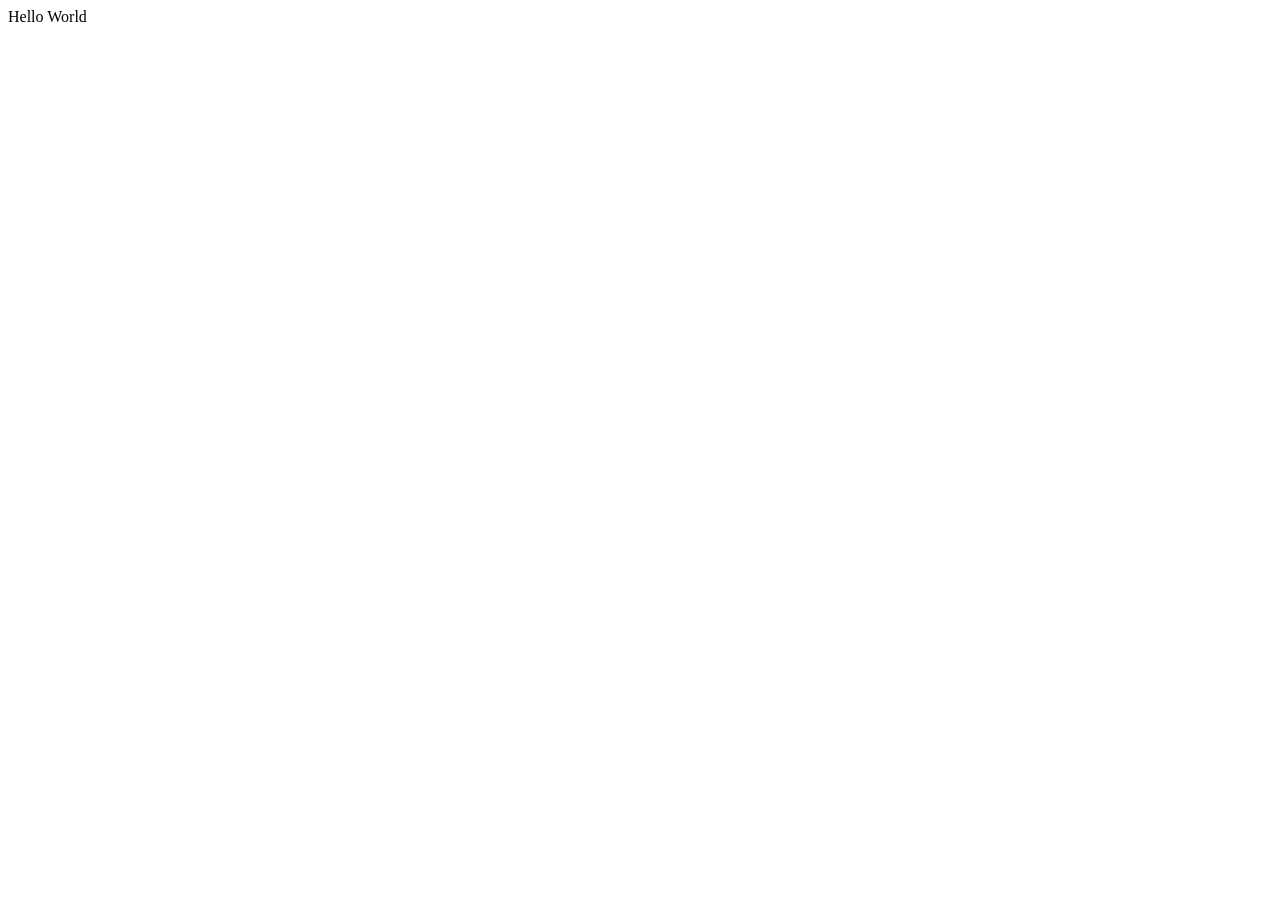
==== index.html @ 7ea48fe3 "Hello World" ====
<!DOCTYPE html>
<html lang="en">
<head>
    <meta charset="UTF-8">
    <meta name="viewport" content="width=device-width, initial-scale=1.0">
    <title>Document</title>
</head>
<body>
    Hello World
</body>
</html>
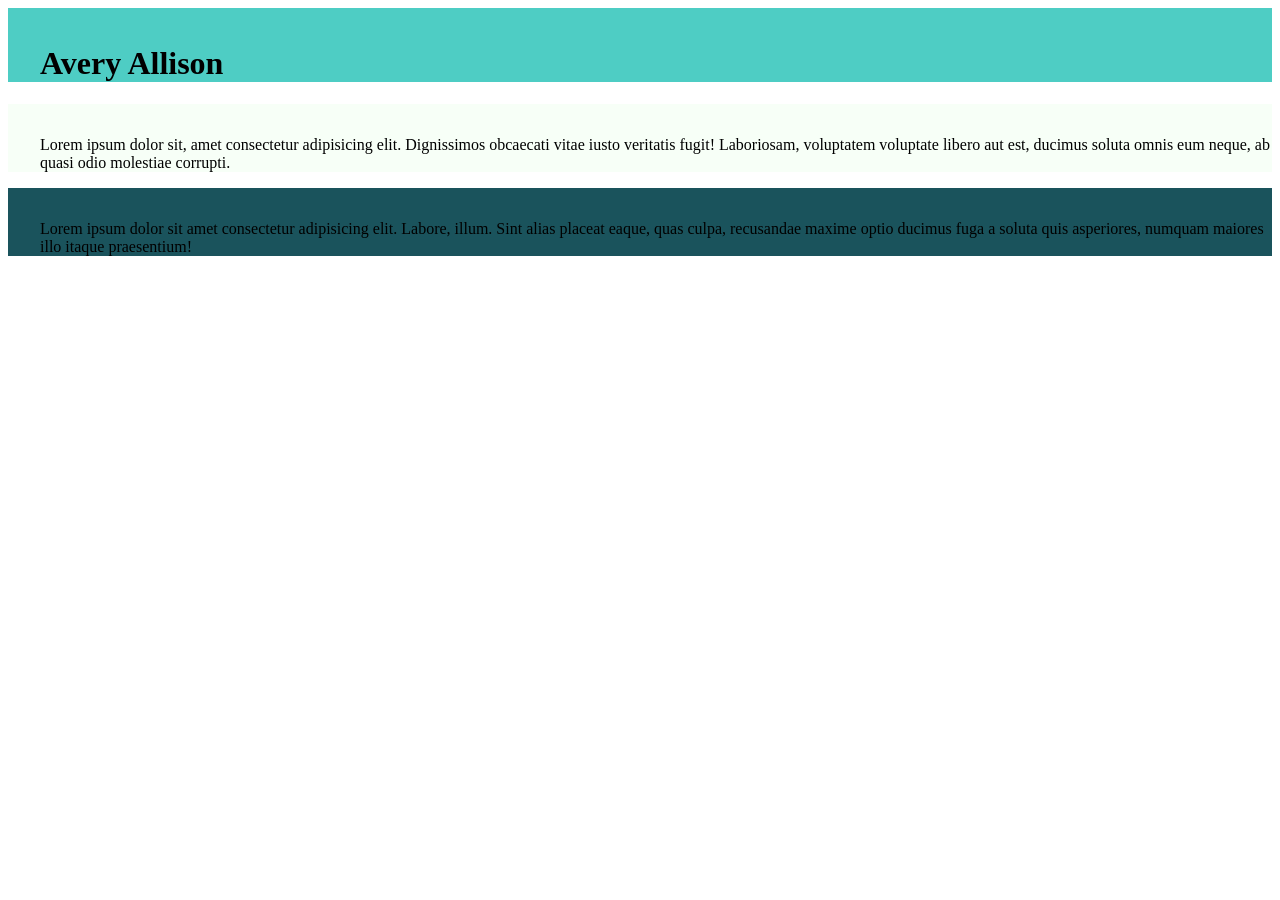
==== commit e04ccf57: "added sections and stylesheet" ====
--- a/index.html
+++ b/index.html
@@ -3,9 +3,20 @@
 <head>
     <meta charset="UTF-8">
     <meta name="viewport" content="width=device-width, initial-scale=1.0">
-    <title>Document</title>
+    <link rel="stylesheet" href="style.css">
+    <title>Avery Allison</title>
 </head>
 <body>
-    Hello World
+    <header>
+        <h1>Avery Allison</h1>
+    </header>
+
+    <main>
+        <p>Lorem ipsum dolor sit, amet consectetur adipisicing elit. Dignissimos obcaecati vitae iusto veritatis fugit! Laboriosam, voluptatem voluptate libero aut est, ducimus soluta omnis eum neque, ab quasi odio molestiae corrupti.</p>
+    </main>
+    
+    <footer>
+        <p>Lorem ipsum dolor sit amet consectetur adipisicing elit. Labore, illum. Sint alias placeat eaque, quas culpa, recusandae maxime optio ducimus fuga a soluta quis asperiores, numquam maiores illo itaque praesentium!</p>
+    </footer>
 </body>
 </html>
--- a/style.css
+++ b/style.css
@@ -0,0 +1,17 @@
+header {
+    background-color: #4ecdc4;
+    padding-top: 1rem;
+    padding-left: 2rem;
+}
+
+main {
+    background-color: #f7fff7;
+    padding-top: 1rem;
+    padding-left: 2rem;
+}
+
+footer {
+    background-color: #1a535c;
+    padding-top: 1rem;
+    padding-left: 2rem;
+}
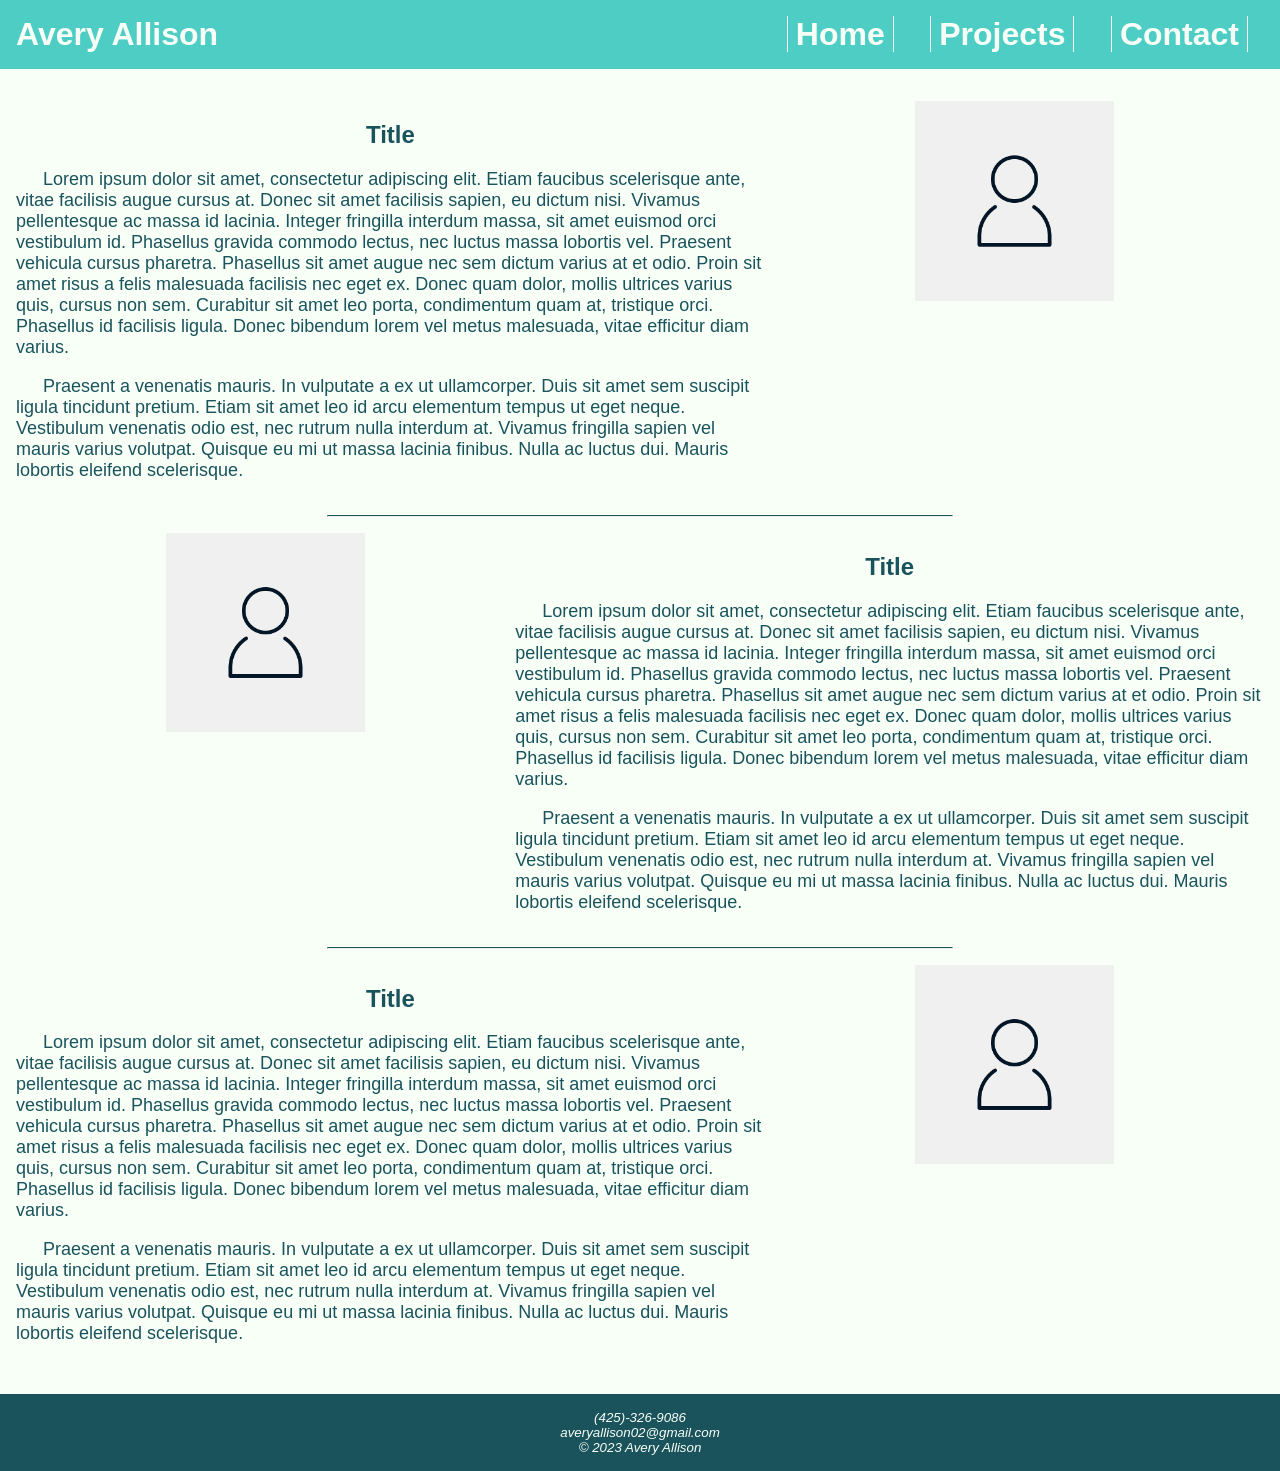
==== commit 39eb092d: "basic css down i guess" ====
--- a/index.html
+++ b/index.html
@@ -8,15 +8,59 @@
 </head>
 <body>
     <header>
-        <h1>Avery Allison</h1>
+        <div class="title">
+            <h1>Avery Allison</h1>
+        </div>
+        <div class="menu">
+            <h1><a href="">Home</a></h1>
+            <h1><a href="projects.html">Projects</a></h1>
+            <h1><a href="">Contact</a></h1>
+        </div>
     </header>
 
     <main>
-        <p>Lorem ipsum dolor sit, amet consectetur adipisicing elit. Dignissimos obcaecati vitae iusto veritatis fugit! Laboriosam, voluptatem voluptate libero aut est, ducimus soluta omnis eum neque, ab quasi odio molestiae corrupti.</p>
+        <div class="row">
+            <div class="col1">
+                <h2>Title</h2>
+                <p>Lorem ipsum dolor sit amet, consectetur adipiscing elit. Etiam faucibus scelerisque ante, vitae facilisis augue cursus at. Donec sit amet facilisis sapien, eu dictum nisi. Vivamus pellentesque ac massa id lacinia. Integer fringilla interdum massa, sit amet euismod orci vestibulum id. Phasellus gravida commodo lectus, nec luctus massa lobortis vel. Praesent vehicula cursus pharetra. Phasellus sit amet augue nec sem dictum varius at et odio. Proin sit amet risus a felis malesuada facilisis nec eget ex. Donec quam dolor, mollis ultrices varius quis, cursus non sem. Curabitur sit amet leo porta, condimentum quam at, tristique orci. Phasellus id facilisis ligula. Donec bibendum lorem vel metus malesuada, vitae efficitur diam varius.</p>
+                <p>Praesent a venenatis mauris. In vulputate a ex ut ullamcorper. Duis sit amet sem suscipit ligula tincidunt pretium. Etiam sit amet leo id arcu elementum tempus ut eget neque. Vestibulum venenatis odio est, nec rutrum nulla interdum at. Vivamus fringilla sapien vel mauris varius volutpat. Quisque eu mi ut massa lacinia finibus. Nulla ac luctus dui. Mauris lobortis eleifend scelerisque.</p>
+            </div>
+            <div class="col2">
+                <img src="placeholder.png" alt="">
+            </div>
+        </div>
+
+        <hr>
+
+        <div class="row">
+            <div class="col2">
+                <img src="placeholder.png" alt="">
+            </div>
+            <div class="col1">
+                <h2>Title</h2>
+                <p>Lorem ipsum dolor sit amet, consectetur adipiscing elit. Etiam faucibus scelerisque ante, vitae facilisis augue cursus at. Donec sit amet facilisis sapien, eu dictum nisi. Vivamus pellentesque ac massa id lacinia. Integer fringilla interdum massa, sit amet euismod orci vestibulum id. Phasellus gravida commodo lectus, nec luctus massa lobortis vel. Praesent vehicula cursus pharetra. Phasellus sit amet augue nec sem dictum varius at et odio. Proin sit amet risus a felis malesuada facilisis nec eget ex. Donec quam dolor, mollis ultrices varius quis, cursus non sem. Curabitur sit amet leo porta, condimentum quam at, tristique orci. Phasellus id facilisis ligula. Donec bibendum lorem vel metus malesuada, vitae efficitur diam varius.</p>
+                <p>Praesent a venenatis mauris. In vulputate a ex ut ullamcorper. Duis sit amet sem suscipit ligula tincidunt pretium. Etiam sit amet leo id arcu elementum tempus ut eget neque. Vestibulum venenatis odio est, nec rutrum nulla interdum at. Vivamus fringilla sapien vel mauris varius volutpat. Quisque eu mi ut massa lacinia finibus. Nulla ac luctus dui. Mauris lobortis eleifend scelerisque.</p>
+            </div>
+        </div>
+
+        <hr>
+
+        <div class="row">
+            <div class="col1">
+                <h2>Title</h2>
+                <p>Lorem ipsum dolor sit amet, consectetur adipiscing elit. Etiam faucibus scelerisque ante, vitae facilisis augue cursus at. Donec sit amet facilisis sapien, eu dictum nisi. Vivamus pellentesque ac massa id lacinia. Integer fringilla interdum massa, sit amet euismod orci vestibulum id. Phasellus gravida commodo lectus, nec luctus massa lobortis vel. Praesent vehicula cursus pharetra. Phasellus sit amet augue nec sem dictum varius at et odio. Proin sit amet risus a felis malesuada facilisis nec eget ex. Donec quam dolor, mollis ultrices varius quis, cursus non sem. Curabitur sit amet leo porta, condimentum quam at, tristique orci. Phasellus id facilisis ligula. Donec bibendum lorem vel metus malesuada, vitae efficitur diam varius.</p>
+                <p>Praesent a venenatis mauris. In vulputate a ex ut ullamcorper. Duis sit amet sem suscipit ligula tincidunt pretium. Etiam sit amet leo id arcu elementum tempus ut eget neque. Vestibulum venenatis odio est, nec rutrum nulla interdum at. Vivamus fringilla sapien vel mauris varius volutpat. Quisque eu mi ut massa lacinia finibus. Nulla ac luctus dui. Mauris lobortis eleifend scelerisque.</p>
+            </div>
+            <div class="col2">
+                <img src="placeholder.png" alt="">
+            </div>
+        </div>
     </main>
     
     <footer>
-        <p>Lorem ipsum dolor sit amet consectetur adipisicing elit. Labore, illum. Sint alias placeat eaque, quas culpa, recusandae maxime optio ducimus fuga a soluta quis asperiores, numquam maiores illo itaque praesentium!</p>
+        <p>(425)-326-9086</p>
+        <p>averyallison02@gmail.com</p>
+        <p>&copy 2023 Avery Allison</p>
     </footer>
 </body>
 </html>
--- a/style.css
+++ b/style.css
@@ -1,17 +1,141 @@
+@media only screen and (max-width:800px) {
+    header {
+        display: block;
+
+        .title {
+            flex: 100%;
+        }
+        .menu {
+            flex: 100%;
+        }
+    }
+}
+
+body {
+    margin: 0;
+    font-family: sans-serif;
+    background-color: #1a535c;
+}
+
 header {
+    display: flex;
     background-color: #4ecdc4;
-    padding-top: 1rem;
-    padding-left: 2rem;
+    padding: 1em;
+
+    color: #f7fff7;
+
+    .title {
+        flex: 50%;
+    }
+    .menu {
+        flex: 50%;
+        text-align: right;
+    }
+}
+
+header h1 {
+    display: inline;
+}
+
+header a {
+    text-decoration: none;
+    text-align: center;
+    color: #f7fff7;
+
+    padding-left: 0.25em;
+    padding-right: 0.25em;
+    margin-left: 0.5em;
+    margin-right: 0.5em;
+
+    border-left-style: solid;
+    border-left-color: #f7fff7;
+    border-left-width: 1px;
+    border-right-style: solid;
+    border-right-color: #f7fff7;
+    border-right-width: 1px;
+}
+header a:hover {
+    text-decoration: none;
+    text-align: center;
+    color: #4ecdc4;
+    background-color: #f7fff7;
+    transition: 500ms;
+
+    padding-left: 0.25em;
+    padding-right: 0.25em;
+    margin-left: 0.5em;
+    margin-right: 0.5em;
+
+    border-left-style: solid;
+    border-left-color: #f7fff7;
+    border-left-width: 1px;
+    border-right-style: solid;
+    border-right-color: #f7fff7;
+    border-right-width: 1px;
 }
 
 main {
     background-color: #f7fff7;
-    padding-top: 1rem;
-    padding-left: 2rem;
+    padding: 1em;
+
+    color: #1a535c;
+}
+
+main .row {
+    display: flex;
+    margin-bottom: 1em;
+    margin-top: 1em;
+}
+
+main .col1 {
+    flex: 60%;
+    text-align: left;
+    margin: auto;
+    width: 90%;
+    padding: 0em;
+}
+
+main .col2 {
+    flex: 40%;
+}
+
+.col2 img {
+    display: block;
+    margin-left: auto;
+    margin-right: auto;
+    width: 40%;
+}
+
+main h2 {
+    text-align: center;
+}
+
+main p {
+    text-indent: 1.5em;
+    font-size: large;
+}
+
+main hr {
+    width: 50%;
+    border-top: 1px solid #1a535c;
+}
+
+main iframe {
+    display: block;
+    margin: auto;
 }
 
 footer {
     background-color: #1a535c;
-    padding-top: 1rem;
-    padding-left: 2rem;
-}+    padding: 1em;
+
+    color: #f7fff7;
+}
+
+footer p {
+    font-size: smaller;
+    font-style: italic;
+    margin: 0;
+
+    text-align: center;
+}
